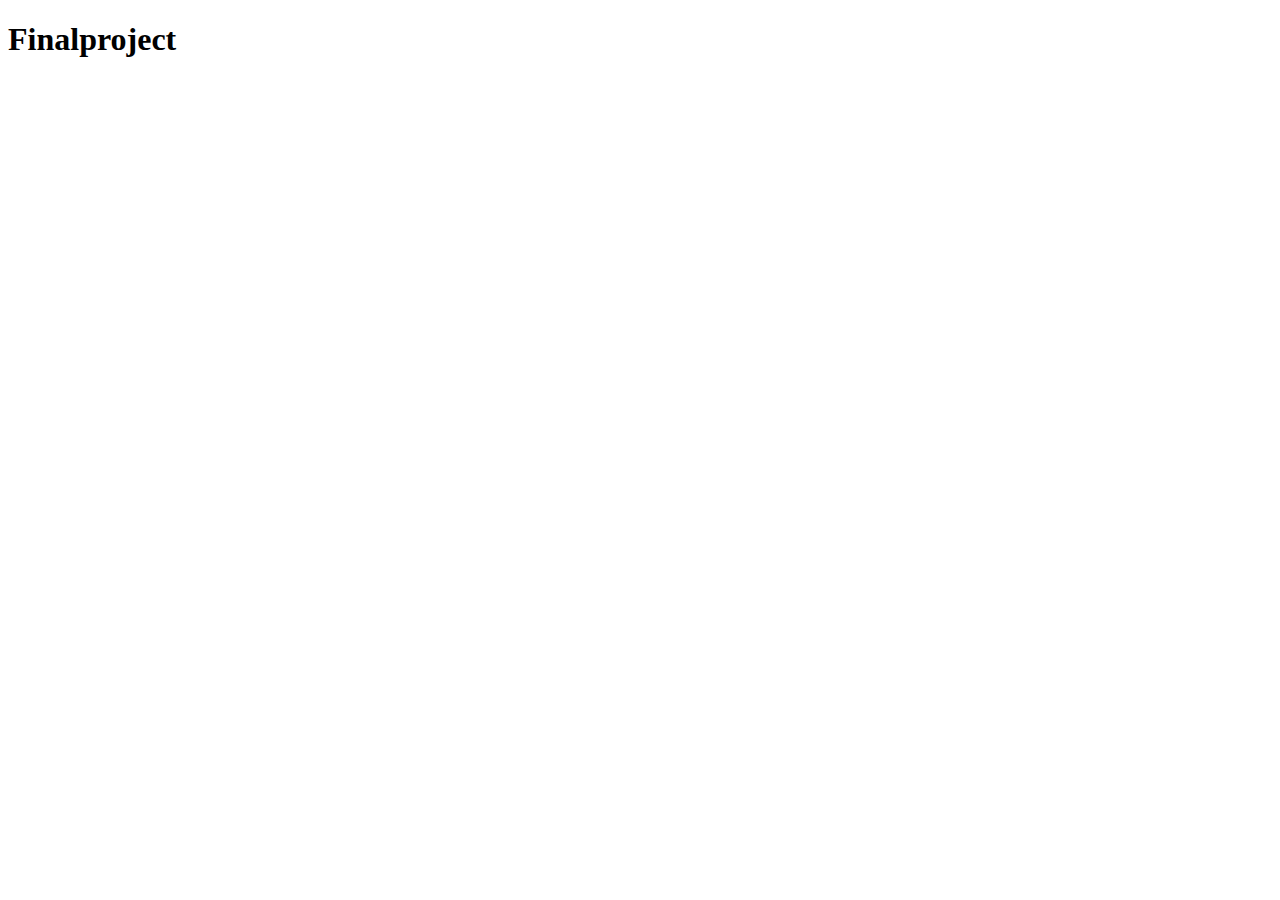
==== index.html @ 6cd63031 "second time file" ====
<!DOCTYPE html>
<html lang="en">
<head>
    <meta charset="UTF-8">
    <meta http-equiv="X-UA-Compatible" content="IE=edge">
    <meta name="viewport" content="width=device-width, initial-scale=1.0">
    <title>Document</title>
</head>
<body>
    <header>
        <h1>Finalproject</h1>
    </header>
</body>
</html>
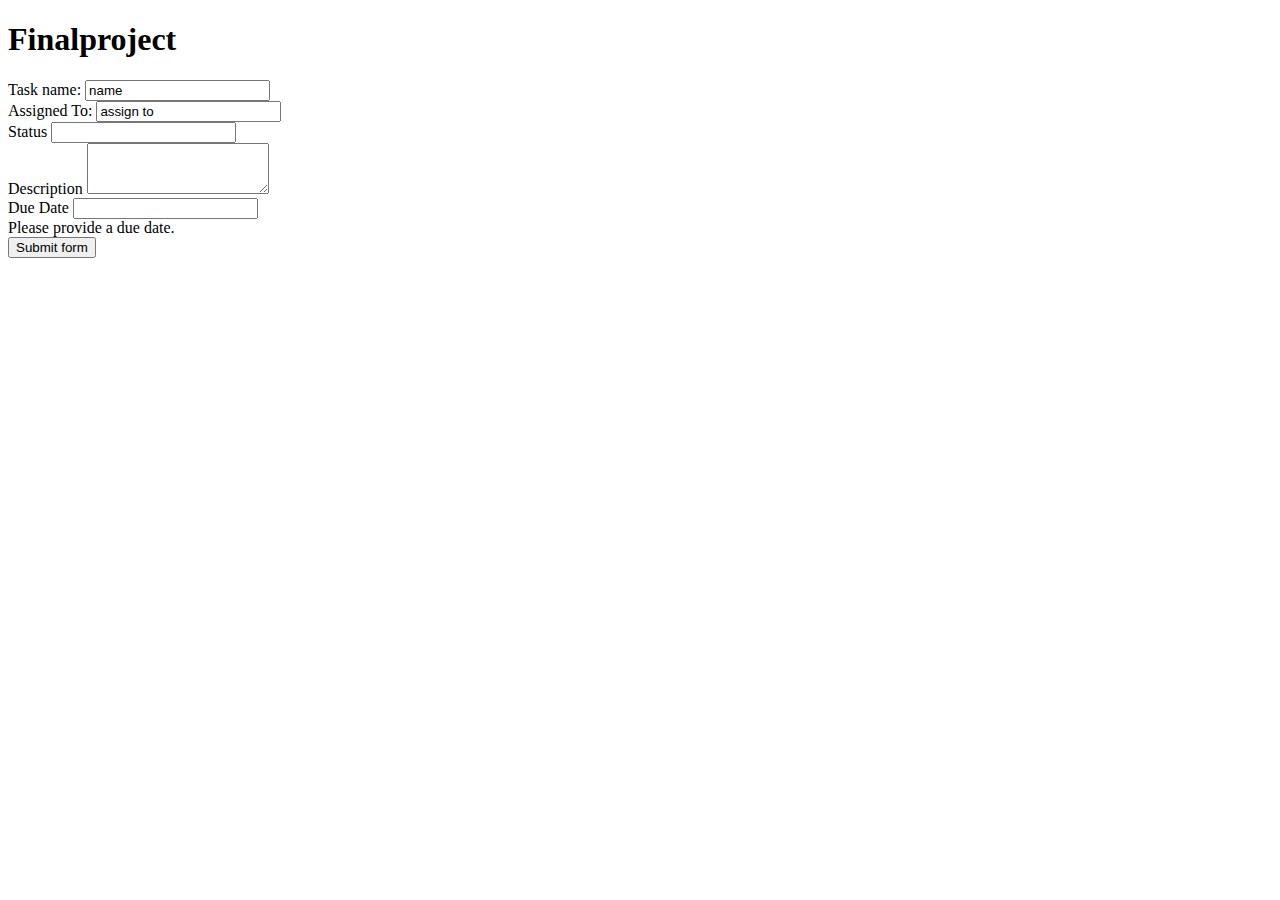
==== commit 3202af28: "form layout" ====
--- a/index.html
+++ b/index.html
@@ -10,5 +10,48 @@
     <header>
         <h1>Finalproject</h1>
     </header>
+    
+    <form class="needs-validation" novalidate>
+        <div class="form-row">
+          <div class="col-md-6 mb-3">
+            <label for="validationCustom01">Task name:</label>
+            <input type="text" class="form-control" id="validationCustom01" value="name" required>
+            <div class="valid-feedback">
+              
+            </div>
+          </div>
+          <div class="col-md-6 mb-3">
+            <label for="validationCustom02">Assigned To:</label>
+            <input type="text" class="form-control" id="validationCustom02" value="assign to" required>
+            <div class="valid-feedback">
+              
+            </div>
+          </div>
+        </div>
+        <div class="form-row">
+          <div class="col-md-6 mb-3">
+            <label for="validationCustom03">Status</label>
+            <input type="text" class="form-control" id="validationCustom03" required>
+            <div class="invalid-feedback">
+              
+            </div>
+          </div>
+          <div class="form-group">
+            <label for="exampleFormControlTextarea1">Description</label>
+            <textarea class="form-control" id="exampleFormControlTextarea1" rows="3"></textarea>
+          </div>
+          <div class="col-md-3 mb-3">
+            <label for="validationCustom05">Due Date</label>
+            <input type="text" class="form-control" id="validationCustom05" required>
+            <div class="invalid-feedback">
+              Please provide a due date.
+            </div>
+          </div>
+        </div>
+        
+        <button class="btn btn-primary" type="submit">Submit form</button>
+      </form>
+      
+      
 </body>
 </html>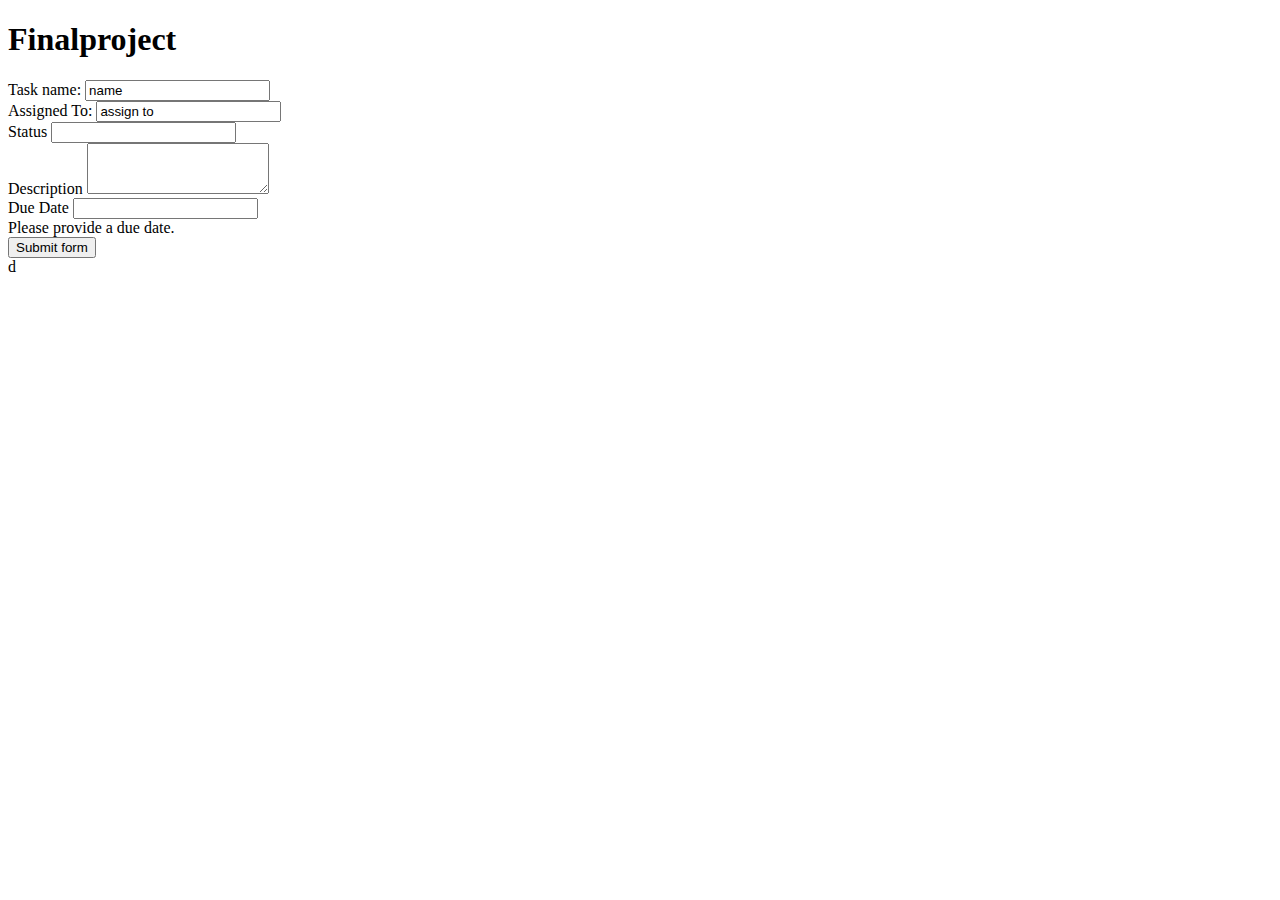
==== commit 9e373546: "testing" ====
--- a/index.html
+++ b/index.html
@@ -51,7 +51,7 @@
         
         <button class="btn btn-primary" type="submit">Submit form</button>
       </form>
-      
+      d
       
 </body>
 </html>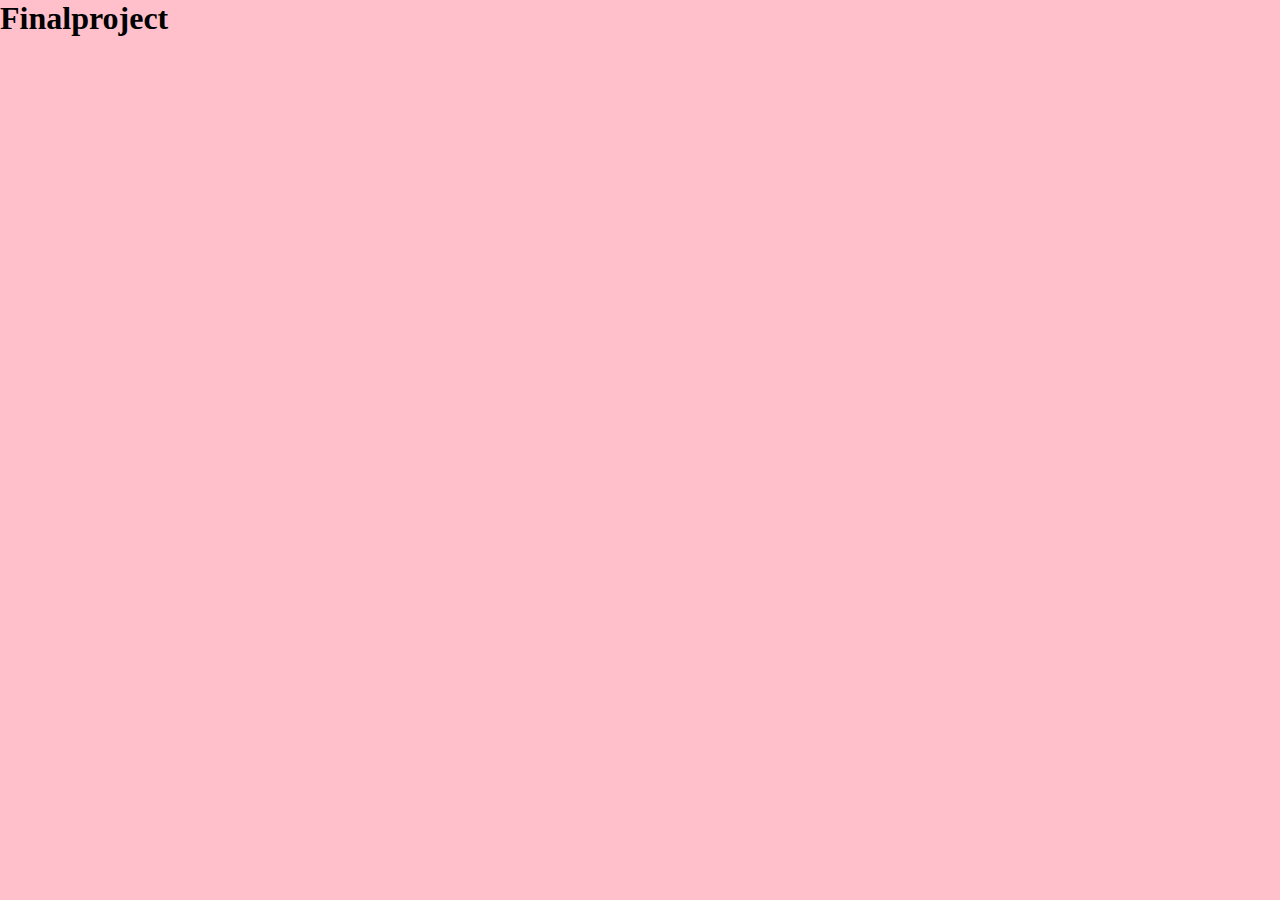
==== commit b38201e4: "for the day two" ====
--- a/index.html
+++ b/index.html
@@ -1,57 +1,17 @@
 <!DOCTYPE html>
 <html lang="en">
 <head>
+
     <meta charset="UTF-8">
     <meta http-equiv="X-UA-Compatible" content="IE=edge">
     <meta name="viewport" content="width=device-width, initial-scale=1.0">
     <title>Document</title>
+    <link href="asset/style.css" rel="stylesheet"><link rel="stylesheet" href="https://stackpath.bootstrapcdn.com/bootstrap/4.1.3/css/bootstrap.min.css" integrity="sha384-MCw98/SFnGE8fJT3GXwEOngsV7Zt27NXFoaoApmYm81iuXoPkFOJwJ8ERdknLPMO" crossorigin="anonymous">
+
 </head>
 <body>
-    <header>
+    <header >
         <h1>Finalproject</h1>
     </header>
-    
-    <form class="needs-validation" novalidate>
-        <div class="form-row">
-          <div class="col-md-6 mb-3">
-            <label for="validationCustom01">Task name:</label>
-            <input type="text" class="form-control" id="validationCustom01" value="name" required>
-            <div class="valid-feedback">
-              
-            </div>
-          </div>
-          <div class="col-md-6 mb-3">
-            <label for="validationCustom02">Assigned To:</label>
-            <input type="text" class="form-control" id="validationCustom02" value="assign to" required>
-            <div class="valid-feedback">
-              
-            </div>
-          </div>
-        </div>
-        <div class="form-row">
-          <div class="col-md-6 mb-3">
-            <label for="validationCustom03">Status</label>
-            <input type="text" class="form-control" id="validationCustom03" required>
-            <div class="invalid-feedback">
-              
-            </div>
-          </div>
-          <div class="form-group">
-            <label for="exampleFormControlTextarea1">Description</label>
-            <textarea class="form-control" id="exampleFormControlTextarea1" rows="3"></textarea>
-          </div>
-          <div class="col-md-3 mb-3">
-            <label for="validationCustom05">Due Date</label>
-            <input type="text" class="form-control" id="validationCustom05" required>
-            <div class="invalid-feedback">
-              Please provide a due date.
-            </div>
-          </div>
-        </div>
-        
-        <button class="btn btn-primary" type="submit">Submit form</button>
-      </form>
-      d
-      
 </body>
-</html>+</html>
--- a/asset/style.css
+++ b/asset/style.css
@@ -0,0 +1,6 @@
+*{
+    padding: 0;
+    margin: 0;
+    box-sizing: border-box;
+    background-color: pink;
+}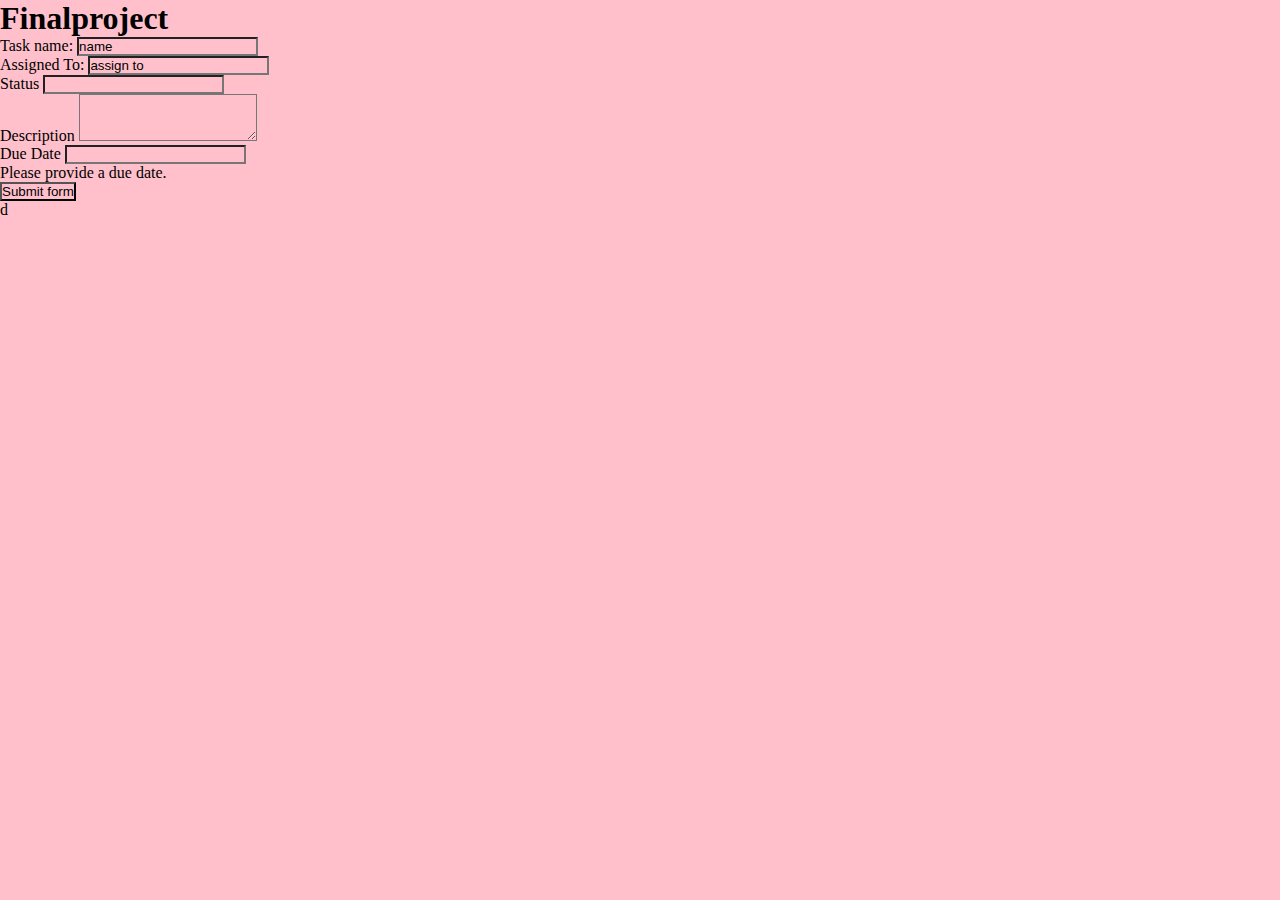
==== commit cb5517e4: "Merge branch 'main' of https://github.com/Abiygeremew/Finalproject" ====
--- a/index.html
+++ b/index.html
@@ -13,5 +13,48 @@
     <header >
         <h1>Finalproject</h1>
     </header>
+    
+    <form class="needs-validation" novalidate>
+        <div class="form-row">
+          <div class="col-md-6 mb-3">
+            <label for="validationCustom01">Task name:</label>
+            <input type="text" class="form-control" id="validationCustom01" value="name" required>
+            <div class="valid-feedback">
+              
+            </div>
+          </div>
+          <div class="col-md-6 mb-3">
+            <label for="validationCustom02">Assigned To:</label>
+            <input type="text" class="form-control" id="validationCustom02" value="assign to" required>
+            <div class="valid-feedback">
+              
+            </div>
+          </div>
+        </div>
+        <div class="form-row">
+          <div class="col-md-6 mb-3">
+            <label for="validationCustom03">Status</label>
+            <input type="text" class="form-control" id="validationCustom03" required>
+            <div class="invalid-feedback">
+              
+            </div>
+          </div>
+          <div class="form-group">
+            <label for="exampleFormControlTextarea1">Description</label>
+            <textarea class="form-control" id="exampleFormControlTextarea1" rows="3"></textarea>
+          </div>
+          <div class="col-md-3 mb-3">
+            <label for="validationCustom05">Due Date</label>
+            <input type="text" class="form-control" id="validationCustom05" required>
+            <div class="invalid-feedback">
+              Please provide a due date.
+            </div>
+          </div>
+        </div>
+        
+        <button class="btn btn-primary" type="submit">Submit form</button>
+      </form>
+      d
+      
 </body>
 </html>
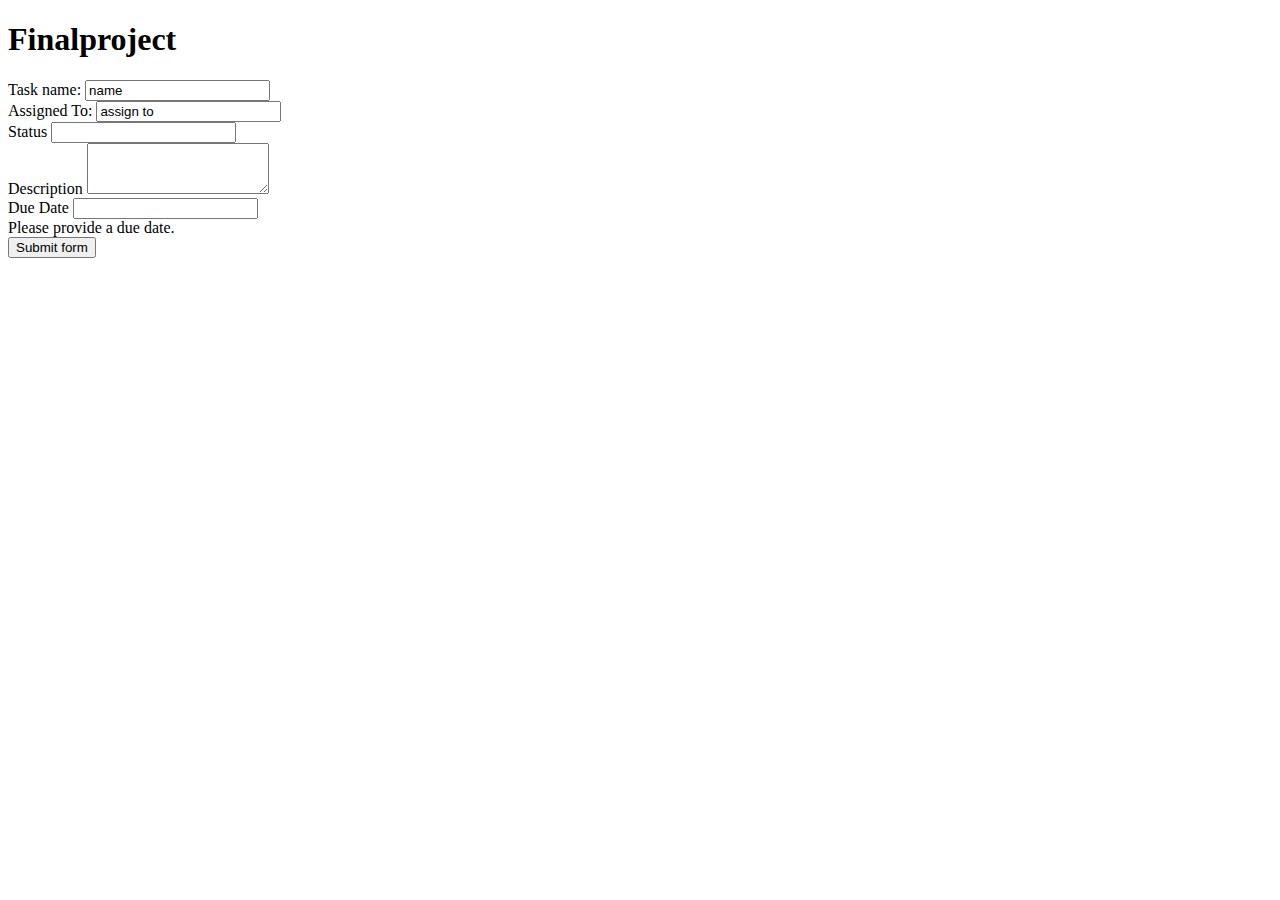
==== commit 6f70cb55: "form layout" ====
--- a/index.html
+++ b/index.html
@@ -1,16 +1,13 @@
 <!DOCTYPE html>
 <html lang="en">
 <head>
-
     <meta charset="UTF-8">
     <meta http-equiv="X-UA-Compatible" content="IE=edge">
     <meta name="viewport" content="width=device-width, initial-scale=1.0">
     <title>Document</title>
-    <link href="asset/style.css" rel="stylesheet"><link rel="stylesheet" href="https://stackpath.bootstrapcdn.com/bootstrap/4.1.3/css/bootstrap.min.css" integrity="sha384-MCw98/SFnGE8fJT3GXwEOngsV7Zt27NXFoaoApmYm81iuXoPkFOJwJ8ERdknLPMO" crossorigin="anonymous">
-
 </head>
 <body>
-    <header >
+    <header>
         <h1>Finalproject</h1>
     </header>
     
@@ -54,7 +51,7 @@
         
         <button class="btn btn-primary" type="submit">Submit form</button>
       </form>
-      d
+      
       
 </body>
-</html>
+</html>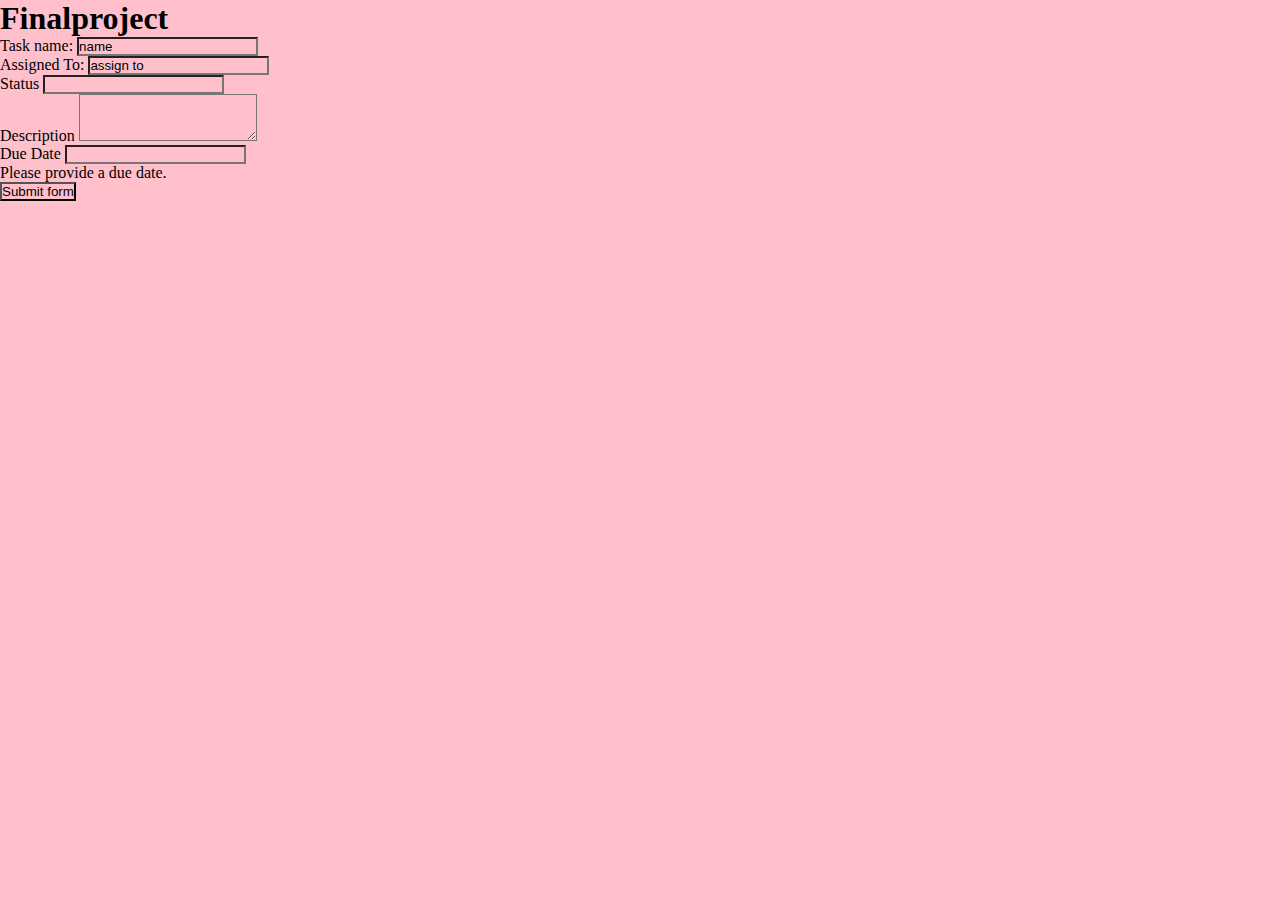
==== commit 8a1556b8: "Merge branch 'main' of https://github.com/Abiygeremew/Finalproject" ====
--- a/index.html
+++ b/index.html
@@ -1,13 +1,16 @@
 <!DOCTYPE html>
 <html lang="en">
 <head>
+
     <meta charset="UTF-8">
     <meta http-equiv="X-UA-Compatible" content="IE=edge">
     <meta name="viewport" content="width=device-width, initial-scale=1.0">
     <title>Document</title>
+    <link href="asset/style.css" rel="stylesheet"><link rel="stylesheet" href="https://stackpath.bootstrapcdn.com/bootstrap/4.1.3/css/bootstrap.min.css" integrity="sha384-MCw98/SFnGE8fJT3GXwEOngsV7Zt27NXFoaoApmYm81iuXoPkFOJwJ8ERdknLPMO" crossorigin="anonymous">
+
 </head>
 <body>
-    <header>
+    <header >
         <h1>Finalproject</h1>
     </header>
     
@@ -54,4 +57,4 @@
       
       
 </body>
-</html>+</html>
--- a/asset/style.css
+++ b/asset/style.css
@@ -0,0 +1,6 @@
+*{
+    padding: 0;
+    margin: 0;
+    box-sizing: border-box;
+    background-color: pink;
+}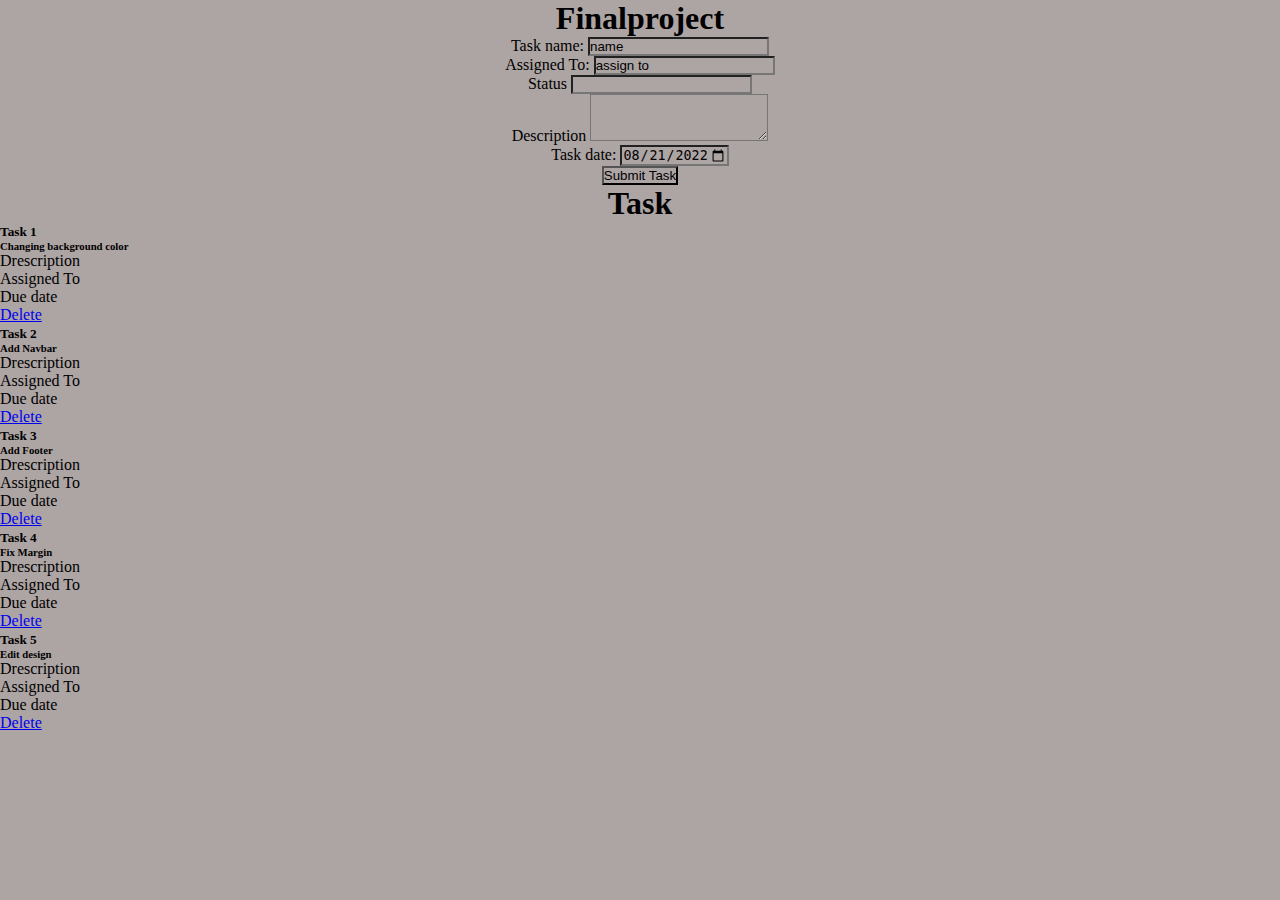
==== commit 42616e29: "adding form, task cards,centering text, and changing background color" ====
--- a/index.html
+++ b/index.html
@@ -7,6 +7,7 @@
     <meta name="viewport" content="width=device-width, initial-scale=1.0">
     <title>Document</title>
     <link href="asset/style.css" rel="stylesheet"><link rel="stylesheet" href="https://stackpath.bootstrapcdn.com/bootstrap/4.1.3/css/bootstrap.min.css" integrity="sha384-MCw98/SFnGE8fJT3GXwEOngsV7Zt27NXFoaoApmYm81iuXoPkFOJwJ8ERdknLPMO" crossorigin="anonymous">
+    
 
 </head>
 <body>
@@ -14,47 +15,101 @@
         <h1>Finalproject</h1>
     </header>
     
-    <form class="needs-validation" novalidate>
+    
+    <form action="results.html" method="get">
         <div class="form-row">
           <div class="col-md-6 mb-3">
-            <label for="validationCustom01">Task name:</label>
-            <input type="text" class="form-control" id="validationCustom01" value="name" required>
-            <div class="valid-feedback">
-              
-            </div>
+            <label for="name">Task name:</label>
+            <input type="text" class="form-control" id="name" value="name" required>
+            
           </div>
           <div class="col-md-6 mb-3">
-            <label for="validationCustom02">Assigned To:</label>
-            <input type="text" class="form-control" id="validationCustom02" value="assign to" required>
-            <div class="valid-feedback">
-              
-            </div>
+            <label for="assignedto">Assigned To:</label>
+            <input type="text" class="form-control" id="assignedto" value="assign to" required>
+            
           </div>
         </div>
         <div class="form-row">
           <div class="col-md-6 mb-3">
-            <label for="validationCustom03">Status</label>
-            <input type="text" class="form-control" id="validationCustom03" required>
-            <div class="invalid-feedback">
-              
-            </div>
+            <label for="status">Status</label>
+            <input type="text" class="form-control" id="status" required>
+            
           </div>
           <div class="form-group">
-            <label for="exampleFormControlTextarea1">Description</label>
-            <textarea class="form-control" id="exampleFormControlTextarea1" rows="3"></textarea>
+            <label for="description">Description</label>
+            <textarea class="form-control" id="description" rows="3"></textarea>
           </div>
-          <div class="col-md-3 mb-3">
-            <label for="validationCustom05">Due Date</label>
-            <input type="text" class="form-control" id="validationCustom05" required>
-            <div class="invalid-feedback">
-              Please provide a due date.
-            </div>
+          <div class="calender">
+            <label for="task-date">Task date:</label>
+  
+          <input type="date" id="task-date" name="task-date"
+           value="2022-08-21"
+          min="2021-01-01" max="2022-12-31">
           </div>
         </div>
         
-        <button class="btn btn-primary" type="submit">Submit form</button>
+    
+
+        <button class="btn btn-primary" type="submit">Submit Task</button>
       </form>
       
+      <H1>Task</H1>
+      <div>
+      <div>
+        <ul class="list-group">
+          <li class="list-group-item"><div class="card" style="width: 18rem;">
+            <div class="card-body">
+              <h5 class="card-title">Task 1</h5>
+              <h6 class="card-subtitle mb-2 text-muted">Changing background color</h6>
+              <p class="card-text">Drescription</p>
+              <p>Assigned To</p>
+              <p>Due date</p>
+              <a href="#" class="card-link">Delete</a>
+            </div>
+          </div></li>
+          <li class="list-group-item"><div class="card" style="width: 18rem;">
+            <div class="card-body">
+              <h5 class="card-title">Task 2</h5>
+              <h6 class="card-subtitle mb-2 text-muted">Add Navbar</h6>
+              <p class="card-text">Drescription</p>
+              <p>Assigned To</p>
+              <p>Due date</p>
+              <a href="#" class="card-link">Delete</a>
+            </div>
+          </div></li>
+          <li class="list-group-item"><div class="card" style="width: 18rem;">
+            <div class="card-body">
+              <h5 class="card-title">Task 3</h5>
+              <h6 class="card-subtitle mb-2 text-muted">Add Footer</h6>
+              <p class="card-text">Drescription</p>
+              <p>Assigned To</p>
+              <p>Due date</p>
+              <a href="#" class="card-link">Delete</a>
+            </div>
+          </div></li>
+          <li class="list-group-item"><div class="card" style="width: 18rem;">
+            <div class="card-body">
+              <h5 class="card-title">Task 4</h5>
+              <h6 class="card-subtitle mb-2 text-muted">Fix Margin</h6>
+              <p class="card-text">Drescription</p>
+              <p>Assigned To</p>
+              <p>Due date</p>
+              <a href="#" class="card-link">Delete</a>
+            </div>
+          </div></li>
+          <li class="list-group-item"><div class="card" style="width: 18rem;">
+            <div class="card-body">
+              <h5 class="card-title">Task 5</h5>
+              <h6 class="card-subtitle mb-2 text-muted">Edit design</h6>
+              <p class="card-text">Drescription</p>
+              <p>Assigned To</p>
+              <p>Due date</p>
+              <a href="#" class="card-link">Delete</a>
+            </div>
+          </div></li>
+        </ul>
+      </div>
+      </div>
       
 </body>
 </html>
--- a/asset/style.css
+++ b/asset/style.css
@@ -2,5 +2,15 @@
     padding: 0;
     margin: 0;
     box-sizing: border-box;
-    background-color: pink;
-}+    background-color: rgb(173, 164, 164);
+}
+
+h1 {
+    text-align: center;
+}
+form {
+    text-align: center;
+}
+
+
+
